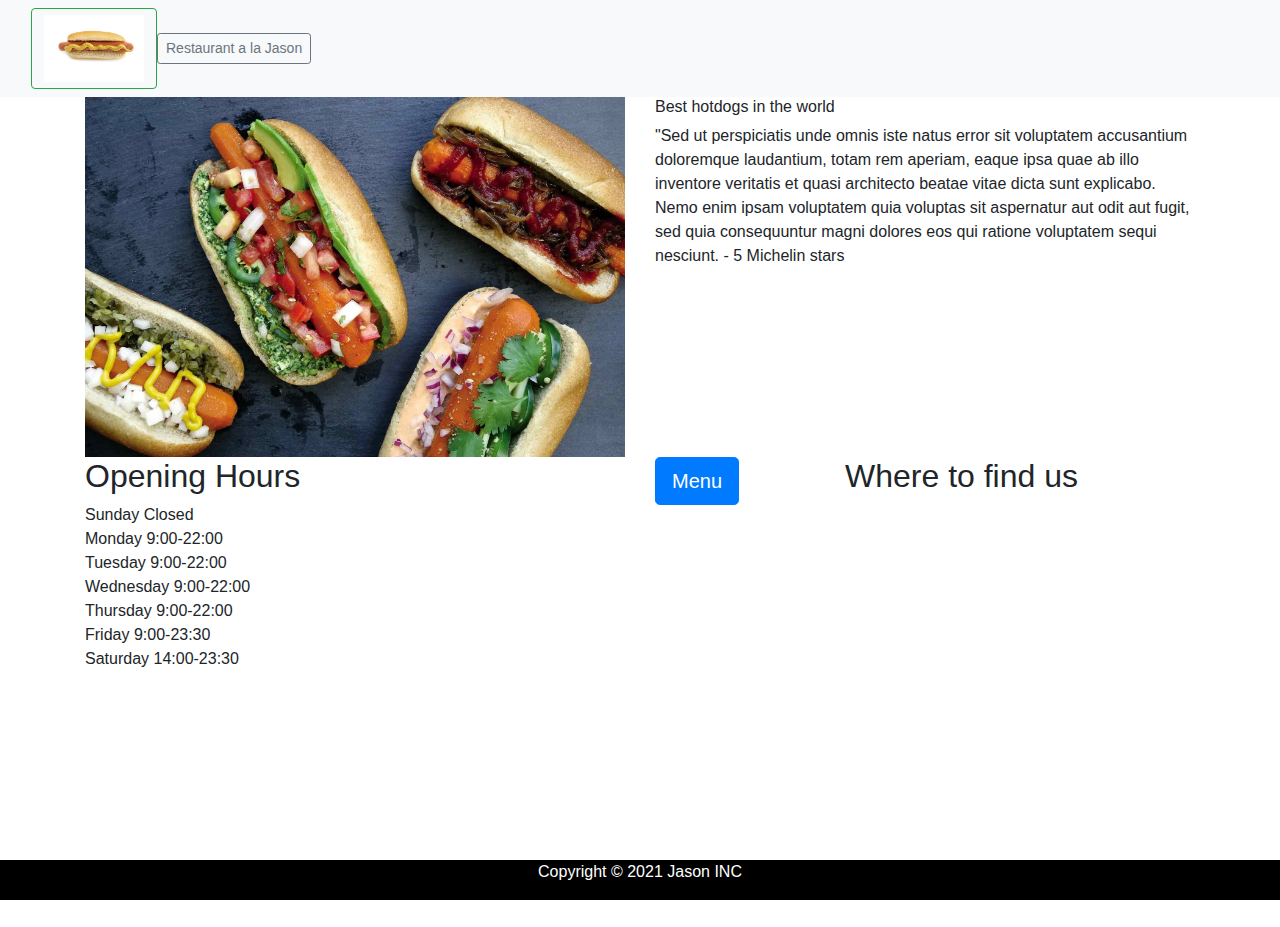
==== 192386.html @ 2d3e7d4e ".1" ====
<!doctype html>
<html lang="en">
  <head>
    <meta charset="utf-8">
    <meta name="viewport" content="width=device-width, initial-scale=1, shrink-to-fit=no">
    <link rel="stylesheet" href="css/bootstrap.min.css">
	 <link rel="stylesheet" href="css/my-styles">
	 <link href="my-style.css" rel="stylesheet" type="text/css">
<title> Jason's restaurant </title>
  </head>
<body>
  <header>
	<nav class="navbar navbar-light bg-light">
  <form class="container-fluid justify-content-start">
    <button class="btn btn-outline-success me-2" type="button"> <img src="images/Hotdog.jpeg" alt="hotdog" width="100" height="100" class="src=&quot;images/Hotdog.jpeg&quot; img-fluid">  </button>
    <button class="btn btn-sm btn-outline-secondary" type="button">Restaurant a la Jason</button>
  </form>
</nav>
	</header>
	<main>
	<div class="container">
  <div class="row">
    <div class="col-sm-6"> <img src="images/carrot-hot-dogs-5-recht.jpeg" alt="hotdog2" class="src=&quot;images/Hotdog.jpeg&quot; img-fluid"></div>
    <div class="col-sm-6"> <h6> Best hotdogs in the world</h6> 
		<p> "Sed ut perspiciatis unde omnis iste natus error sit voluptatem accusantium doloremque laudantium, totam rem aperiam, eaque ipsa quae ab illo inventore veritatis et quasi architecto beatae vitae dicta sunt explicabo. Nemo enim ipsam voluptatem quia voluptas sit aspernatur aut odit aut fugit, sed quia consequuntur magni dolores eos qui ratione voluptatem sequi nesciunt. 
		  - 5 Michelin stars </p>
    </div>
  </div>
  <div class="row">
    <div class="col-sm-6">
<h2 class="title">Opening Hours</h2>
<ul class="list-unstyled opening-hours">
<li>Sunday <span class="pull-right">Closed</span></li>
<li>Monday <span class="pull-right">9:00-22:00</span></li>
<li>Tuesday <span class="pull-right">9:00-22:00</span></li>
<li>Wednesday <span class="pull-right">9:00-22:00</span></li>
<li>Thursday <span class="pull-right">9:00-22:00</span></li>
<li>Friday <span class="pull-right">9:00-23:30</span></li>
<li>Saturday <span class="pull-right">14:00-23:30</span></li>
</ul></div>
    <div class="col-sm-2"><button type="button" class="btn btn-primary btn-lg">Menu</button>
</div>
    <div class="col-sm-4">
		<h2> Where to find us</h2>
	   <div id="map-container-section" class="z-depth-1-half map-container-section mb-4" style="height: 400px">
        <iframe src="https://maps.google.com/maps?q=Manhatan&t=&z=15&ie=UTF8&iwloc=&output=embed" frameborder="0"
          style="border:0" allowfullscreen></iframe>
      </div>
	  </div>
  </div>
</div>
	</main>
	<footer>
	<div class="footer">
	<p> Copyright © 2021 Jason INC</p>
	</div>
	</footer>
	
    <script src="js/jquery-3.6.0.slim.min.js"></script>
    <script src="js/bootstrap.bundle.min.js"></script>
  
 </body>
</html>
---- my-style.css ----
@charset "UTF-8";
.footer {
   position: fixed;
   left: 0;
   bottom: 0;
   width: 100%;
   background-color: black;
   color: white;
   text-align: center;
}
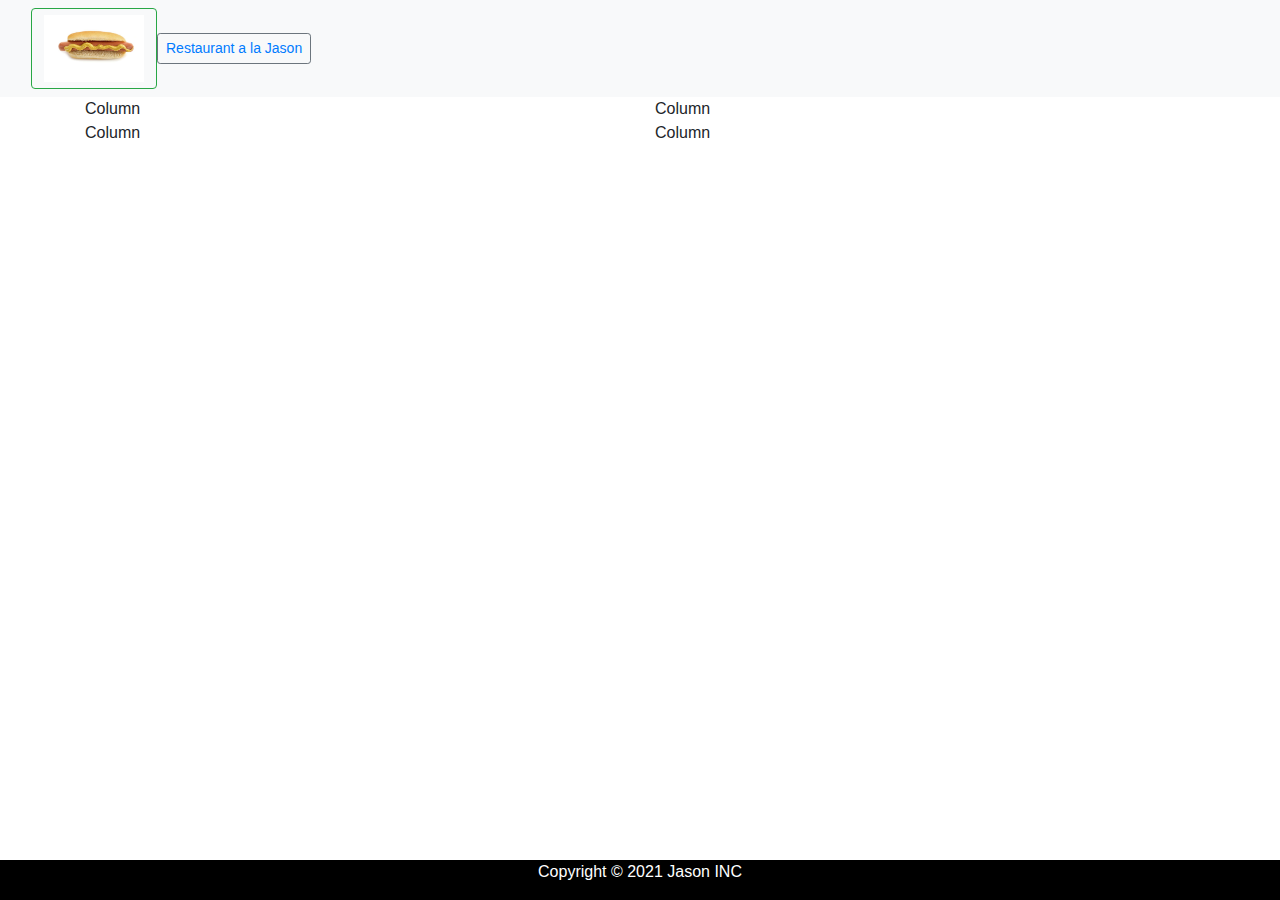
==== commit f5834f64: ".11" ====
--- a/192386.html
+++ b/192386.html
@@ -13,40 +13,17 @@
 	<nav class="navbar navbar-light bg-light">
   <form class="container-fluid justify-content-start">
     <button class="btn btn-outline-success me-2" type="button"> <img src="images/Hotdog.jpeg" alt="hotdog" width="100" height="100" class="src=&quot;images/Hotdog.jpeg&quot; img-fluid">  </button>
-    <button class="btn btn-sm btn-outline-secondary" type="button">Restaurant a la Jason</button>
+    <button class="btn btn-sm btn-outline-secondary" type="button"><a href="index.html">Restaurant a la Jason</a></button>
   </form>
 </nav>
 	</header>
 	<main>
 	<div class="container">
-  <div class="row">
-    <div class="col-sm-6"> <img src="images/carrot-hot-dogs-5-recht.jpeg" alt="hotdog2" class="src=&quot;images/Hotdog.jpeg&quot; img-fluid"></div>
-    <div class="col-sm-6"> <h6> Best hotdogs in the world</h6> 
-		<p> "Sed ut perspiciatis unde omnis iste natus error sit voluptatem accusantium doloremque laudantium, totam rem aperiam, eaque ipsa quae ab illo inventore veritatis et quasi architecto beatae vitae dicta sunt explicabo. Nemo enim ipsam voluptatem quia voluptas sit aspernatur aut odit aut fugit, sed quia consequuntur magni dolores eos qui ratione voluptatem sequi nesciunt. 
-		  - 5 Michelin stars </p>
-    </div>
-  </div>
-  <div class="row">
-    <div class="col-sm-6">
-<h2 class="title">Opening Hours</h2>
-<ul class="list-unstyled opening-hours">
-<li>Sunday <span class="pull-right">Closed</span></li>
-<li>Monday <span class="pull-right">9:00-22:00</span></li>
-<li>Tuesday <span class="pull-right">9:00-22:00</span></li>
-<li>Wednesday <span class="pull-right">9:00-22:00</span></li>
-<li>Thursday <span class="pull-right">9:00-22:00</span></li>
-<li>Friday <span class="pull-right">9:00-23:30</span></li>
-<li>Saturday <span class="pull-right">14:00-23:30</span></li>
-</ul></div>
-    <div class="col-sm-2"><button type="button" class="btn btn-primary btn-lg">Menu</button>
-</div>
-    <div class="col-sm-4">
-		<h2> Where to find us</h2>
-	   <div id="map-container-section" class="z-depth-1-half map-container-section mb-4" style="height: 400px">
-        <iframe src="https://maps.google.com/maps?q=Manhatan&t=&z=15&ie=UTF8&iwloc=&output=embed" frameborder="0"
-          style="border:0" allowfullscreen></iframe>
-      </div>
-	  </div>
+  <div class="row row-cols-2">
+    <div class="col">Column</div>
+    <div class="col">Column</div>
+    <div class="col">Column</div>
+    <div class="col">Column</div>
   </div>
 </div>
 	</main>
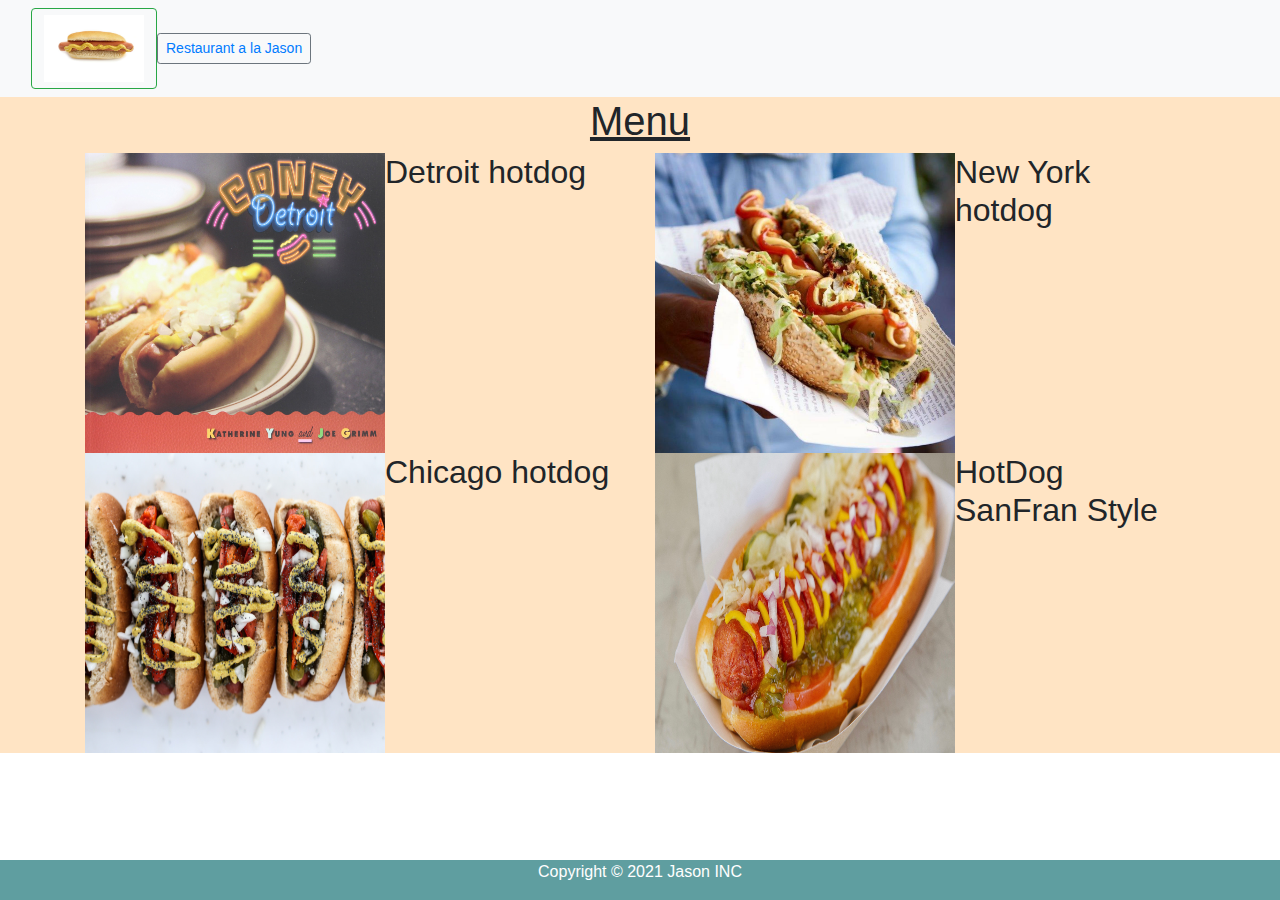
==== commit 2b43482f: "final changes" ====
--- a/192386.html
+++ b/192386.html
@@ -6,6 +6,7 @@
     <link rel="stylesheet" href="css/bootstrap.min.css">
 	 <link rel="stylesheet" href="css/my-styles">
 	 <link href="my-style.css" rel="stylesheet" type="text/css">
+	 <link href="css/my-style.css" rel="stylesheet" type="text/css">
 <title> Jason's restaurant </title>
   </head>
 <body>
@@ -17,13 +18,29 @@
   </form>
 </nav>
 	</header>
-	<main>
+	<main id="background-newyork">
+		<div class="jumbotron-fluid"></div>
 	<div class="container">
+	<h1 class="menu"> Menu </h1>
   <div class="row row-cols-2">
-    <div class="col">Column</div>
-    <div class="col">Column</div>
-    <div class="col">Column</div>
-    <div class="col">Column</div>
+    <div class="col"> 
+		<img class="img img-fluid" alt="detroithotdog" src="images/detroit hotdog.jpeg">
+		<h2> Detroit hotdog</h2>
+	  </div>
+    <div class="col">
+	  <img class="img img-fluid" src="images/hotdog newyork.jpeg" alt="Newyork hotdog">
+		<h2> New York hotdog</h2>
+	  </div>
+    <div class="col">
+	  <img class="img img-fluid" src="images/chicago hotdog.jpeg" alt="chicago hotdog">
+		<h2> Chicago hotdog</h2>
+	  </div>
+    <div class="col">
+	  <img class="img img-fluid" src="images/Hot Dog San Francisco Style.jpeg" alt="Hot Dog San Francisco Style">
+		<h2> HotDog SanFran Style</h2>
+		<div class="col-md-10">
+		</div>
+	  </div>
   </div>
 </div>
 	</main>
--- a/css/my-style.css
+++ b/css/my-style.css
@@ -0,0 +1,32 @@
+@charset "UTF-8";
+.footer {
+   position: fixed;
+   left: 0;
+   bottom: 0;
+   width: 100%;
+   background-color: cadetblue;
+   color: white;
+   text-align: center;
+}
+#background-newyork {
+	background-color: bisque
+}
+#black {
+	color: black
+}
+
+.img {
+    float: left;
+    width:  300px;
+    height: 300px;
+    background-size: cover;
+	align-self: center;
+}
+.menu {
+	text-align-last: center;
+	text-decoration-style: solid;
+	text-decoration: underline
+}
+.navbar-blue{
+	color: cadetblue
+}
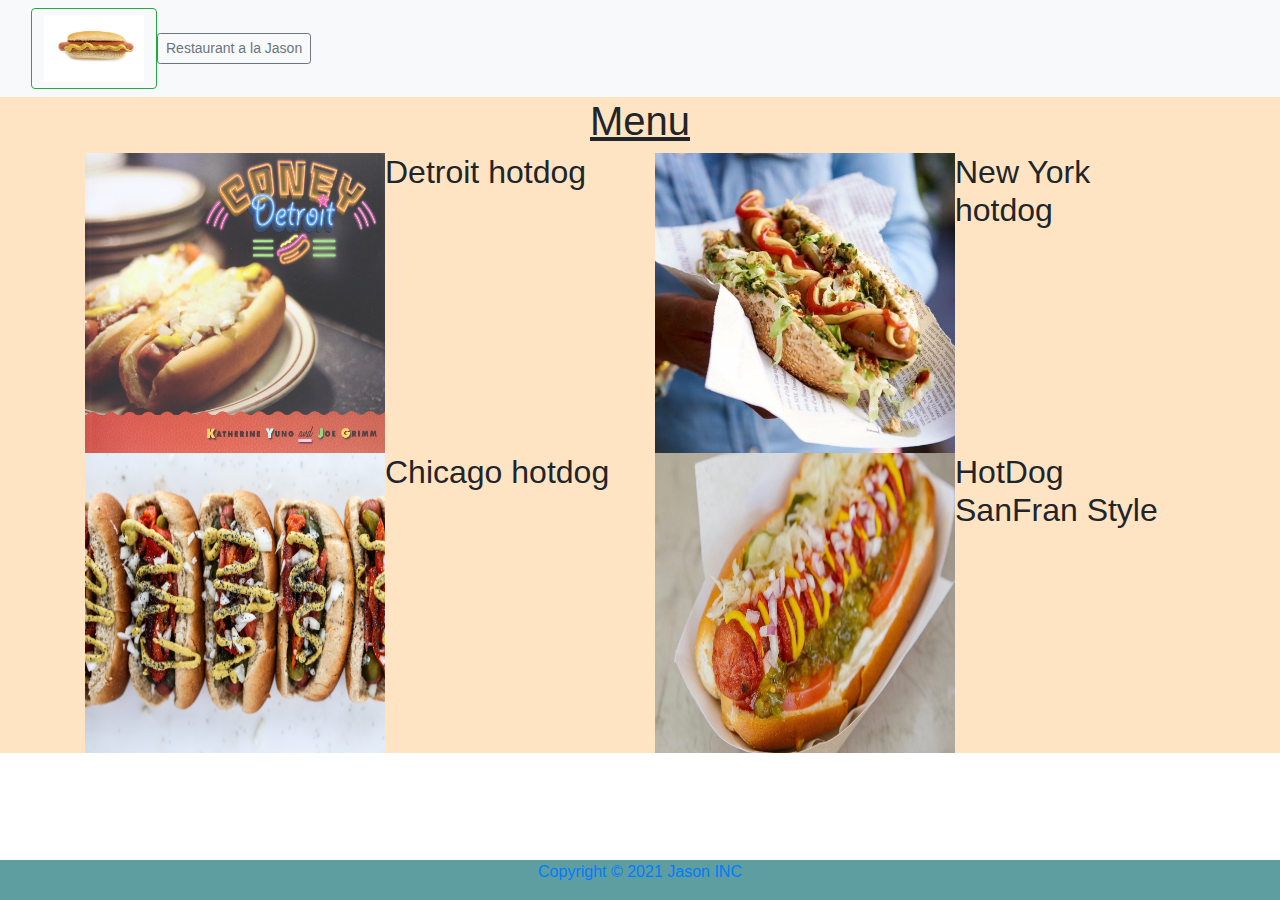
==== commit cd643e16: "......" ====
--- a/192386.html
+++ b/192386.html
@@ -14,7 +14,7 @@
 	<nav class="navbar navbar-light bg-light">
   <form class="container-fluid justify-content-start">
     <button class="btn btn-outline-success me-2" type="button"> <img src="images/Hotdog.jpeg" alt="hotdog" width="100" height="100" class="src=&quot;images/Hotdog.jpeg&quot; img-fluid">  </button>
-    <button class="btn btn-sm btn-outline-secondary" type="button"><a href="index.html">Restaurant a la Jason</a></button>
+    <button class="btn btn-sm btn-outline-secondary" type="button">Restaurant a la Jason</button>
   </form>
 </nav>
 	</header>
@@ -46,8 +46,7 @@
 	</main>
 	<footer>
 	<div class="footer">
-	<p> Copyright © 2021 Jason INC</p>
-	</div>
+<p> <a href="index.html">Copyright © 2021 Jason INC</a></p>	</div>
 	</footer>
 	
     <script src="js/jquery-3.6.0.slim.min.js"></script>
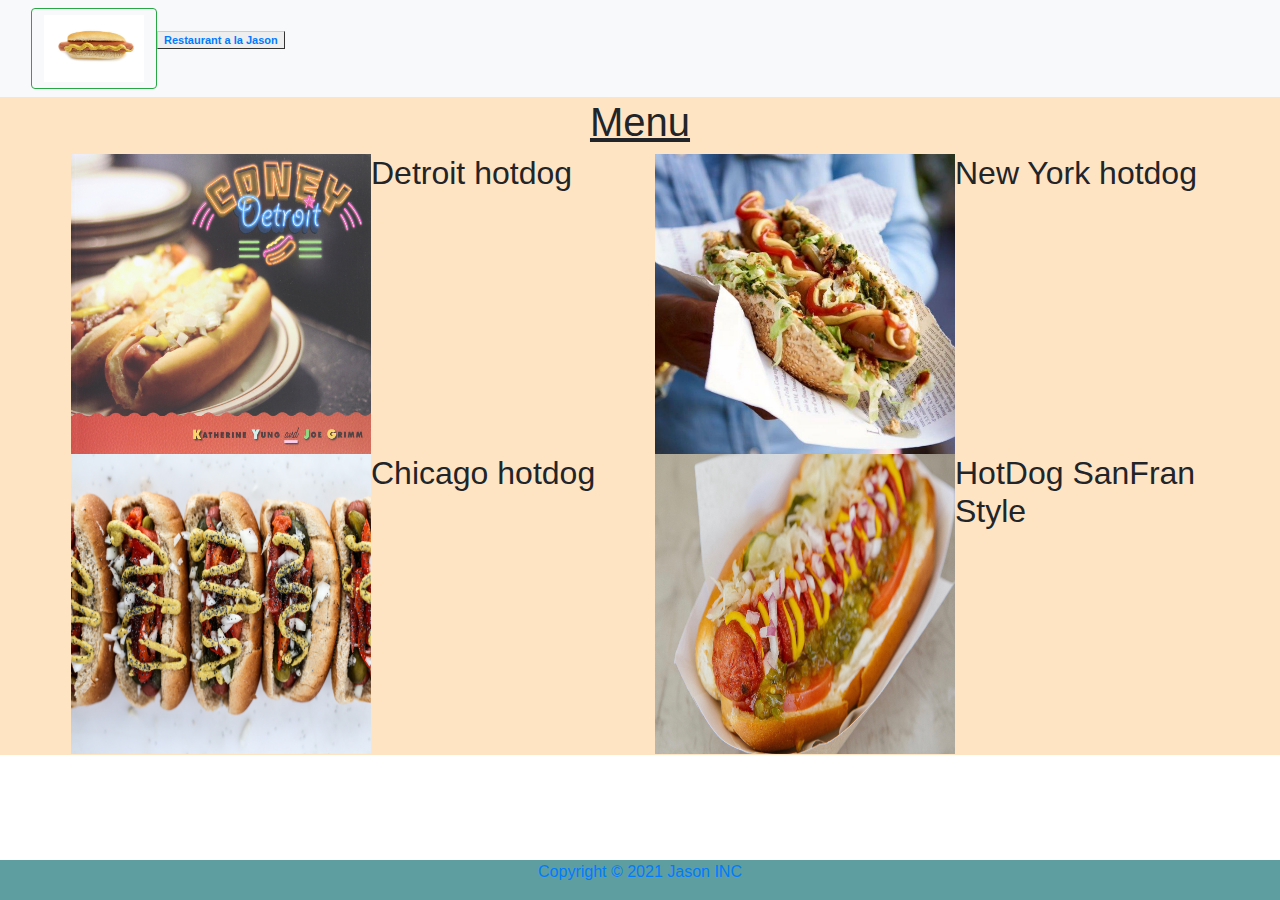
==== commit 20f73afd: "Fix" ====
--- a/192386.html
+++ b/192386.html
@@ -14,8 +14,10 @@
 	<nav class="navbar navbar-light bg-light">
   <form class="container-fluid justify-content-start">
     <button class="btn btn-outline-success me-2" type="button"> <img src="images/Hotdog.jpeg" alt="hotdog" width="100" height="100" class="src=&quot;images/Hotdog.jpeg&quot; img-fluid">  </button>
-    <button class="btn btn-sm btn-outline-secondary" type="button">Restaurant a la Jason</button>
-  </form>
+  <div>
+	  <p class="button"><a href="index.html">Restaurant a la Jason</a></p>
+	  </div>
+	</form>
 </nav>
 	</header>
 	<main id="background-newyork">
@@ -24,19 +26,19 @@
 	<h1 class="menu"> Menu </h1>
   <div class="row row-cols-2">
     <div class="col"> 
-		<img class="img img-fluid" alt="detroithotdog" src="images/detroit hotdog.jpeg">
+		<img class="img img-fluid" alt="detroithotdog" src="images/detroit%20hotdog.jpeg">
 		<h2> Detroit hotdog</h2>
 	  </div>
     <div class="col">
-	  <img class="img img-fluid" src="images/hotdog newyork.jpeg" alt="Newyork hotdog">
+	  <img class="img img-fluid" src="images/hotdog%20newyork.jpeg" alt="Newyork hotdog">
 		<h2> New York hotdog</h2>
 	  </div>
     <div class="col">
-	  <img class="img img-fluid" src="images/chicago hotdog.jpeg" alt="chicago hotdog">
+	  <img class="img img-fluid" src="images/chicago%20hotdog.jpeg" alt="chicago hotdog">
 		<h2> Chicago hotdog</h2>
 	  </div>
     <div class="col">
-	  <img class="img img-fluid" src="images/Hot Dog San Francisco Style.jpeg" alt="Hot Dog San Francisco Style">
+	  <img class="img img-fluid" src="images/Hot%20Dog%20San%20Francisco%20Style.jpeg" alt="Hot Dog San Francisco Style">
 		<h2> HotDog SanFran Style</h2>
 		<div class="col-md-10">
 		</div>
--- a/css/my-style.css
+++ b/css/my-style.css
@@ -27,6 +27,17 @@
 	text-decoration-style: solid;
 	text-decoration: underline
 }
-.navbar-blue{
-	color: cadetblue
+.button {
+  font: bold 11px Arial;
+  text-decoration: none;
+  background-color: #EEEEEE;
+  color: #333333;
+  padding: 2px 6px 2px 6px;
+  border-top: 1px solid #CCCCCC;
+  border-right: 1px solid #333333;
+  border-bottom: 1px solid #333333;
+  border-left: 1px solid #CCCCCC;
 }
+.container{
+	padding: 1px;
+}
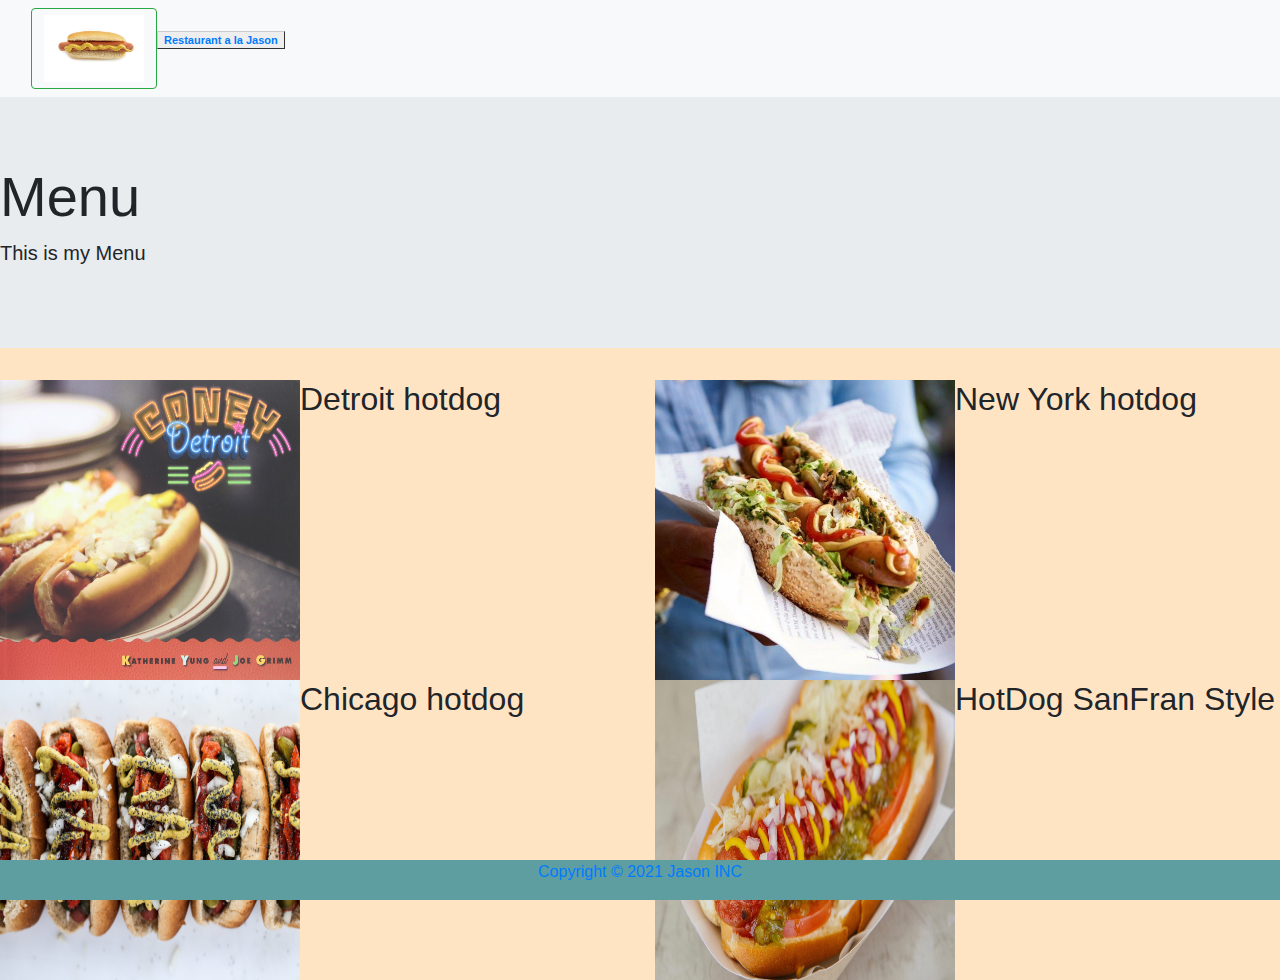
==== commit fada147c: "name changes" ====
--- a/192386.html
+++ b/192386.html
@@ -21,30 +21,32 @@
 </nav>
 	</header>
 	<main id="background-newyork">
-		<div class="jumbotron-fluid"></div>
-	<div class="container">
-	<h1 class="menu"> Menu </h1>
+<div class="jumbotron jumbotron-fluid">
+  <div class="container"></div>
+    <h1 class="display-4">Menu</h1>
+    <p class="lead">This is my Menu</p>
+</div>
   <div class="row row-cols-2">
     <div class="col"> 
-		<img class="img img-fluid" alt="detroithotdog" src="images/detroit%20hotdog.jpeg">
+	
+		<img class="img img-fluid" alt="detroithotdog" src="images/detroithotdog.jpeg">
 		<h2> Detroit hotdog</h2>
 	  </div>
     <div class="col">
-	  <img class="img img-fluid" src="images/hotdog%20newyork.jpeg" alt="Newyork hotdog">
+	  <img class="img img-fluid" src="images/hotdognewyork.jpeg" alt="Newyork hotdog">
 		<h2> New York hotdog</h2>
 	  </div>
     <div class="col">
-	  <img class="img img-fluid" src="images/chicago%20hotdog.jpeg" alt="chicago hotdog">
+	  <img class="img img-fluid" src="images/chicagohotdog.jpeg" alt="chicago hotdog">
 		<h2> Chicago hotdog</h2>
 	  </div>
     <div class="col">
-	  <img class="img img-fluid" src="images/Hot%20Dog%20San%20Francisco%20Style.jpeg" alt="Hot Dog San Francisco Style">
+	  <img class="img img-fluid" src="images/sanfran.jpeg" alt="Hot Dog San Francisco Style">
 		<h2> HotDog SanFran Style</h2>
 		<div class="col-md-10">
 		</div>
 	  </div>
   </div>
-</div>
 	</main>
 	<footer>
 	<div class="footer">
--- a/css/my-style.css
+++ b/css/my-style.css
@@ -41,3 +41,6 @@
 .container{
 	padding: 1px;
 }
+.my-container{
+	padding: 1px;
+}